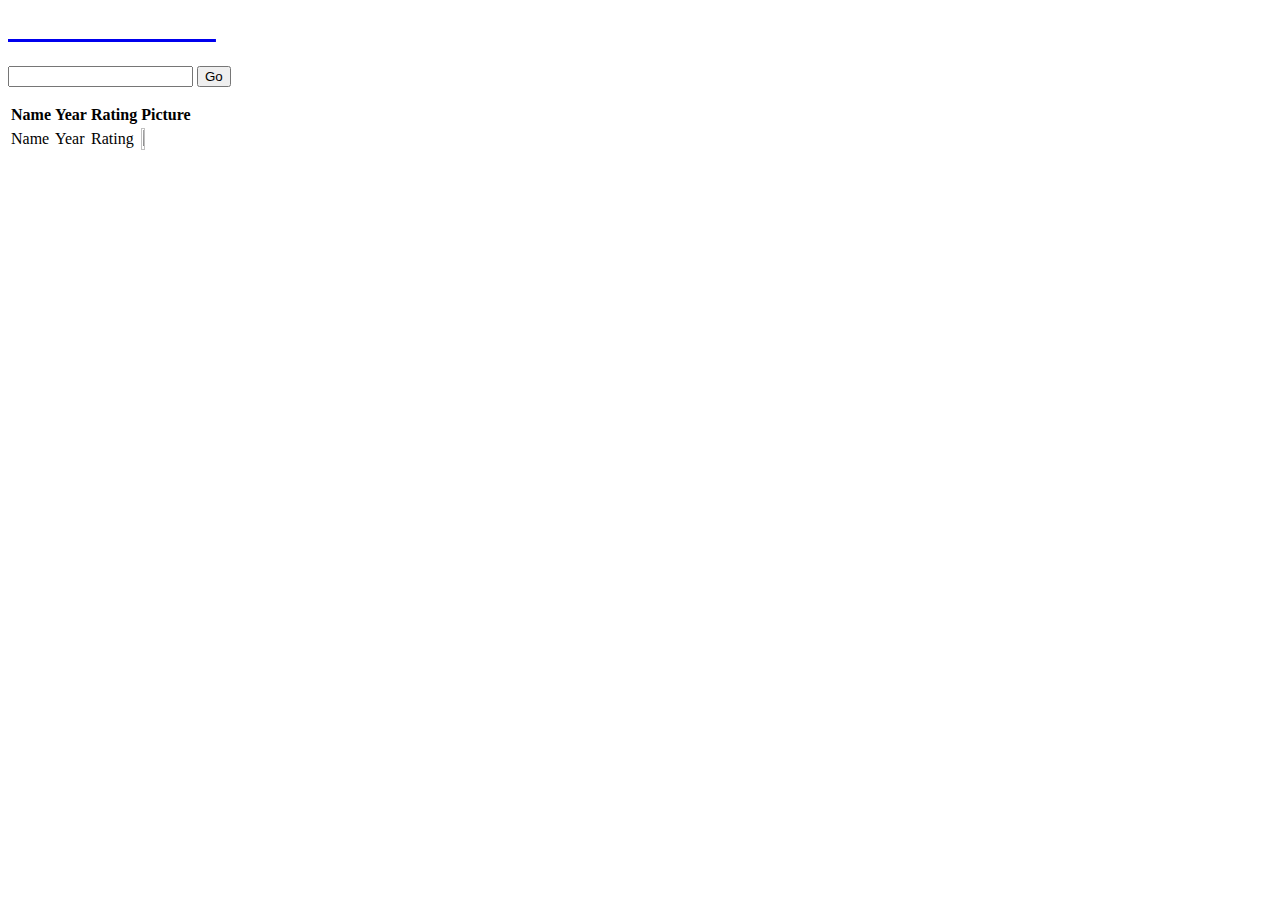
==== src/main/resources/templates/indexs.html @ 4d6240a1 "Finish API querying, basic auth" ====
<html lang="en" xmlns:th="http://www.w3.org/1999/xhtml">
<head>
    <meta charset="utf-8">
    <title>Rotten Potatoes</title>
    <meta name="viewport" content="width=device-width, initial-scale=1">
    <link href="https://cdn.jsdelivr.net/npm/bootstrap@5.1.3/dist/css/bootstrap.min.css" rel="stylesheet"
          integrity="sha384-1BmE4kWBq78iYhFldvKuhfTAU6auU8tT94WrHftjDbrCEXSU1oBoqyl2QvZ6jIW3" crossorigin="anonymous">
</head>
<body class="bg-dark">
<nav class="navbar navbar-light bg-dark">
    <div class="container">
        <a class="navbar-brand" href="#">

            <h1 style="color: white"> RottenPotatoes </h1>
        </a>

    </div>
</nav>
<div class="bg-dark">
    <div class="container">
        <div class="row">
            <div class="col-xs-12">
                <form th:action="@{/index/search}" method="get">
                    <label>
                        <input type="text" th:name="title"/>
                    </label>
                    <button type="submit">Go</button>
                </form>
                <div>
                    <table class="table table-dark">
                        <thead>
                        <tr>
                            <th scope="col">Name</th>
                            <th scope="col">Year</th>
                            <th scope="col">Rating</th>
                            <th scope="col">Picture</th>


                        </tr>
                        </thead>
                        <tr th:each="movie : ${foundMovies}">
                            <td th:text="${movie.title}">Name</td>
                            <td th:text="${movie.year}">Year</td>
                            <td th:text="${movie.imdbID}">Rating</td>
                            <td><img th:src="${movie.poster}" alt="img" style="width: 25%; height: 25%"></td>
                        </tr>
                    </table>
                </div>
            </div>
        </div>
    </div>
</div>

</body>
</html>
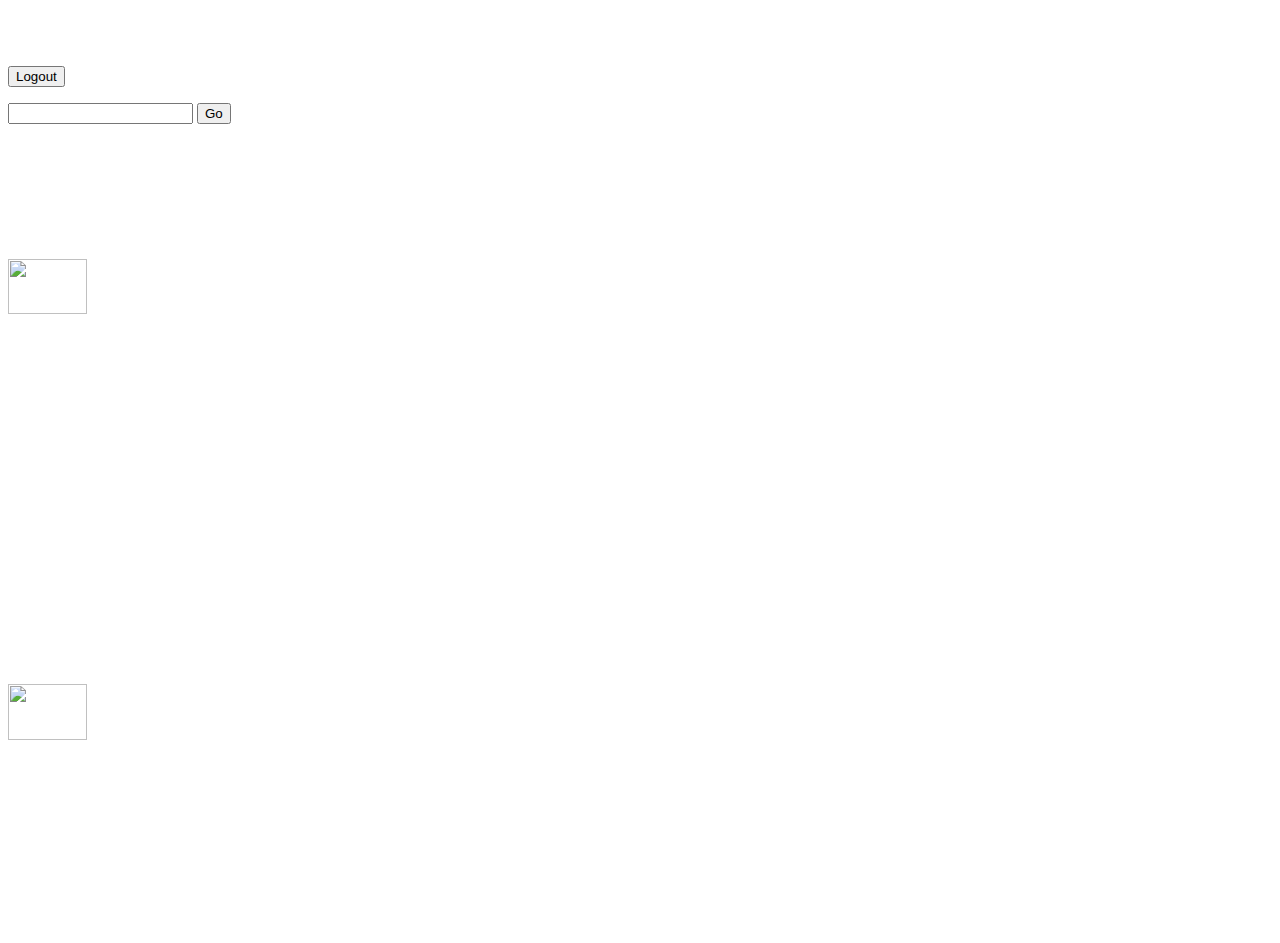
==== commit 0249542e: "Finish API call, Display user movies" ====
--- a/src/main/resources/templates/indexs.html
+++ b/src/main/resources/templates/indexs.html
@@ -5,49 +5,64 @@
     <meta name="viewport" content="width=device-width, initial-scale=1">
     <link href="https://cdn.jsdelivr.net/npm/bootstrap@5.1.3/dist/css/bootstrap.min.css" rel="stylesheet"
           integrity="sha384-1BmE4kWBq78iYhFldvKuhfTAU6auU8tT94WrHftjDbrCEXSU1oBoqyl2QvZ6jIW3" crossorigin="anonymous">
+    <style>
+        .zoom:hover {
+            transform: scale(2); /* (150% zoom - Note: if the zoom is too large, it will go outside of the viewport) */
+        }
+    </style>
 </head>
-<body class="bg-dark">
+<body class="bg-dark" style="color: white">
 <nav class="navbar navbar-light bg-dark">
     <div class="container">
-        <a class="navbar-brand" href="#">
-
-            <h1 style="color: white"> RottenPotatoes </h1>
-        </a>
-
+        <h1 style="color: white">RottenPotatoes</h1>
+        <form th:action="@{/logout}" method="get">
+            <button class="btn btn-md btn-dark btn-block" type="Submit">Logout</button>
+        </form>
     </div>
 </nav>
 <div class="bg-dark">
     <div class="container">
+        <div class="col">
+            <form th:action="@{/index/search}" method="get">
+                <label>
+                    <input type="text" th:name="title"/>
+                </label>
+                <button type="submit">Go</button>
+            </form>
+        </div>
         <div class="row">
-            <div class="col-xs-12">
-                <form th:action="@{/index/search}" method="get">
-                    <label>
-                        <input type="text" th:name="title"/>
-                    </label>
-                    <button type="submit">Go</button>
-                </form>
-                <div>
-                    <table class="table table-dark">
-                        <thead>
-                        <tr>
-                            <th scope="col">Name</th>
-                            <th scope="col">Year</th>
-                            <th scope="col">Rating</th>
-                            <th scope="col">Picture</th>
+            <div class="col-xs-12 col-lg-6">
+                <div class="container">
+                    <div class="row" style="padding-bottom: 15px">
+                        <th:block th:each="movie : ${foundMovies}">
+                            <div class="col-xs-4 col-lg-6">
+                                <h5 th:text="${movie.title}">Name</h5>
+                                <h6 th:text="${movie.year}">Year</h6>
+                                <p th:text="${movie.imdbID}">Rating</p>
+                                <img th:src="${movie.poster}" alt="img" style="width: 25%; margin-bottom: 15px" class="zoom">
+                            </div>
+                        </th:block>
+                    </div>
+                </div>
+            </div>
 
-
-                        </tr>
-                        </thead>
-                        <tr th:each="movie : ${foundMovies}">
-                            <td th:text="${movie.title}">Name</td>
-                            <td th:text="${movie.year}">Year</td>
-                            <td th:text="${movie.imdbID}">Rating</td>
-                            <td><img th:src="${movie.poster}" alt="img" style="width: 25%; height: 25%"></td>
-                        </tr>
-                    </table>
+            <div class="col-xs-12 col-lg-6">
+                <div class="container">
+                    <h3> INDEXS </h3>
+                    <div class="row" style="padding-bottom: 15px">
+                        <th:block th:each="movie : ${userMovies}">
+                            <div class="col-xs-4 col-lg-6">
+                                <h5 th:text="${movie.title}">Name</h5>
+                                <h6 th:text="${movie.year}">Year</h6>
+                                <p th:text="${movie.imdbID}">Rating</p>
+                                <img th:src="${movie.poster}" alt="img" style="width: 25%; margin-bottom: 15px" class="zoom">
+                            </div>
+                        </th:block>
+                    </div>
                 </div>
             </div>
         </div>
+
     </div>
 </div>
 
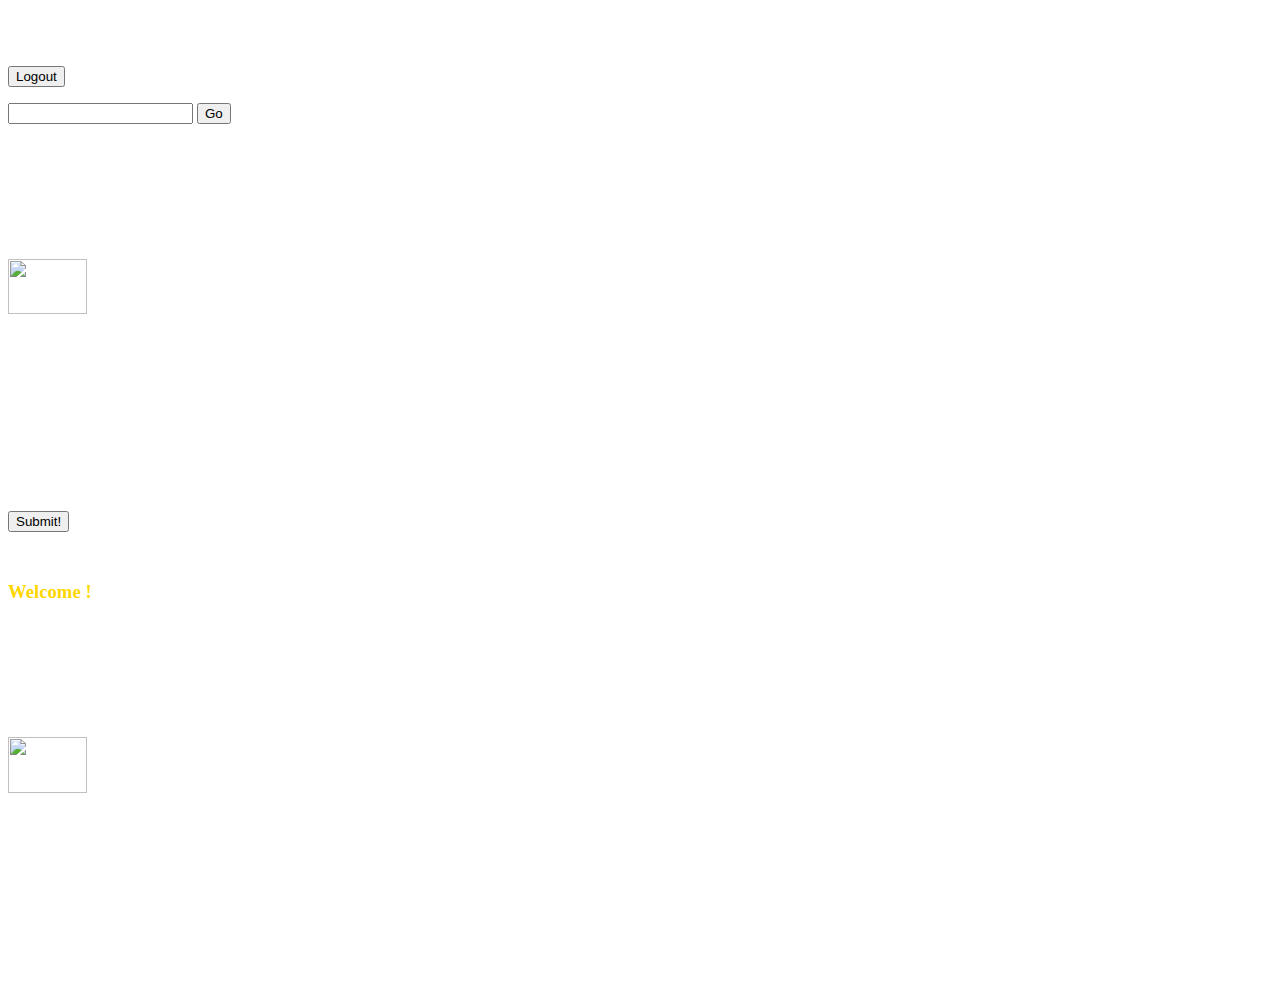
==== commit 0b9e6b42: "Finish API call, Display user movies" ====
--- a/src/main/resources/templates/indexs.html
+++ b/src/main/resources/templates/indexs.html
@@ -30,17 +30,29 @@
                 <button type="submit">Go</button>
             </form>
         </div>
+
         <div class="row">
             <div class="col-xs-12 col-lg-6">
                 <div class="container">
                     <div class="row" style="padding-bottom: 15px">
                         <th:block th:each="movie : ${foundMovies}">
                             <div class="col-xs-4 col-lg-6">
-                                <h5 th:text="${movie.title}">Name</h5>
-                                <h6 th:text="${movie.year}">Year</h6>
-                                <p th:text="${movie.imdbID}">Rating</p>
-                                <img th:src="${movie.poster}" alt="img" style="width: 25%; margin-bottom: 15px" class="zoom">
+                                <h5 th:text="${movie.title}" th:field="title">Name</h5>
+                                <h6 th:text="${movie.year}" th:field="*{year}">Year</h6>
+                                <p th:text="${movie.imdbID}" th:field="*{imdbId}">Rating</p>
+                                <img th:src="${movie.poster}" alt="img" style="width: 25%; margin-bottom: 15px"
+                                     class="zoom">
+                                <form th:action="@{/index}" th:object="${movie}" method="post">
+                                    <p hidden>Movie Title: <input type="text" th:value="${movie.title}" name="title">
+                                    <p hidden>Movie imdbid: <input type="text" th:value="${movie.imdbID}" name="imdbID">
+                                    <p hidden>Movie type: <input type="text" th:value="${movie.type}" name="type">
+                                    <p hidden>Movie poster: <input type="text" th:value="${movie.poster}" name="poster">
+                                    <p hidden>Movie year: <input type="text" th:value="${movie.year}" name="year">
+                                    </p>
+                                    <p><input type="submit" value="Submit!"></p>
+                                </form>
                             </div>
+
                         </th:block>
                     </div>
                 </div>
@@ -48,14 +60,15 @@
 
             <div class="col-xs-12 col-lg-6">
                 <div class="container">
-                    <h3> INDEXS </h3>
+                    <h3 style="margin-bottom: 15px; color: gold">Welcome <span th:utext="${user}"></span>! </h3>
                     <div class="row" style="padding-bottom: 15px">
                         <th:block th:each="movie : ${userMovies}">
                             <div class="col-xs-4 col-lg-6">
                                 <h5 th:text="${movie.title}">Name</h5>
                                 <h6 th:text="${movie.year}">Year</h6>
                                 <p th:text="${movie.imdbID}">Rating</p>
-                                <img th:src="${movie.poster}" alt="img" style="width: 25%; margin-bottom: 15px" class="zoom">
+                                <img th:src="${movie.poster}" alt="img" style="width: 25%; margin-bottom: 15px"
+                                     class="zoom">
                             </div>
                         </th:block>
                     </div>
